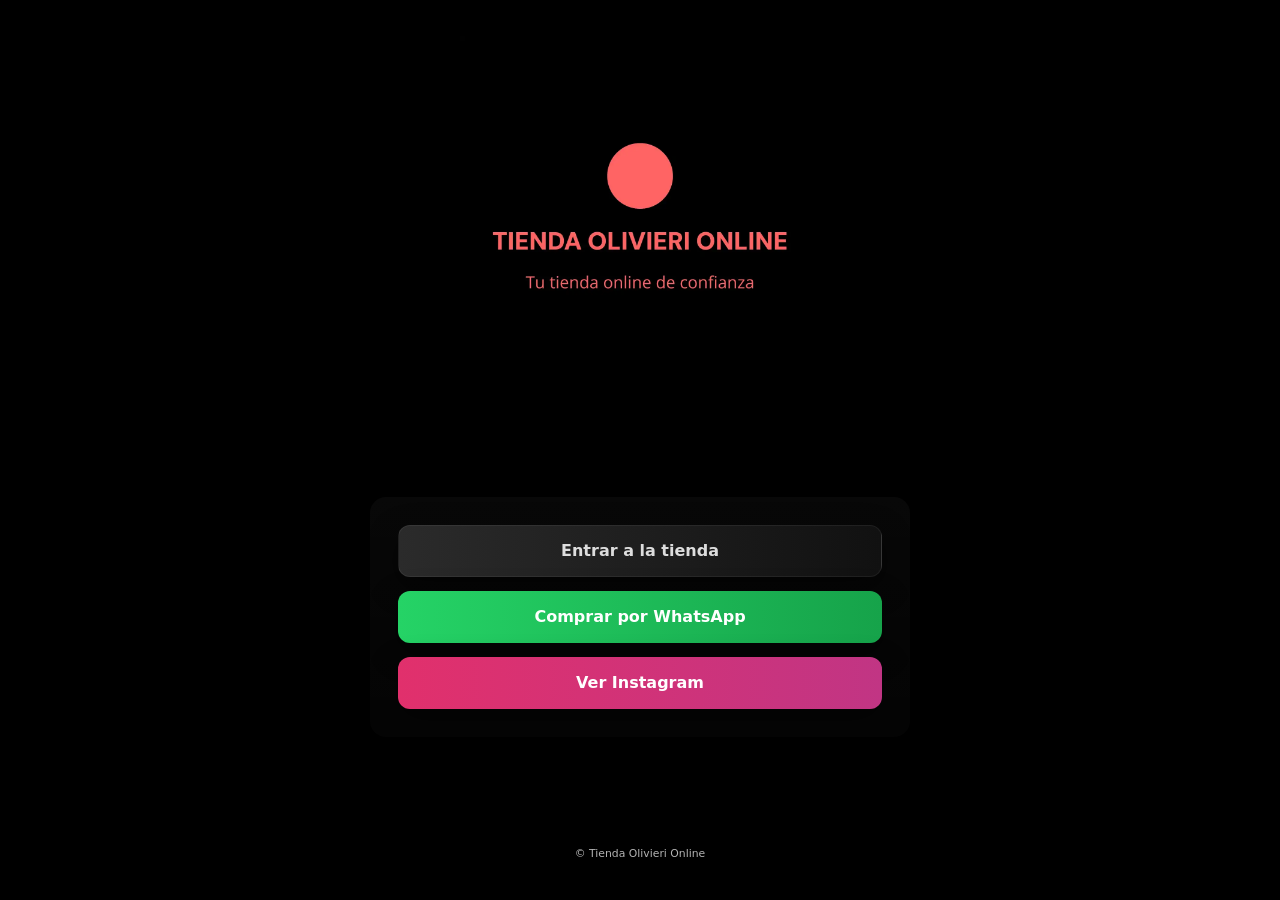
==== index.html @ 2ab6597a "subida inicial Se agregan archivos HTML, CSS e imágenes" ====
<!doctype html>
<html lang="es">
<head>
  <meta charset="utf-8" />
  <meta name="viewport" content="width=device-width,initial-scale=1" />
  <title>Entrada - TiendaOlivieriOnline</title>
  <link rel="stylesheet" href="landing.css">
</head>
<body>
  <div class="landing-bg" role="img" aria-label="Portada Tienda Olivieri Online">
    <div class="overlay"></div>
    <header class="landing-header">
      <img src="tiendaolivierionline.webp" alt="Tienda Olivieri Online" class="landing-logo" />
    </header>

    <main class="landing-main" role="main">
      <div class="landing-card" role="group" aria-label="Acciones principales">
        <a class="landing-btn enter-btn" href="tienda.html">Entrar a la tienda</a>
        <a class="landing-btn wa-btn" href="https://wa.me/5491161368107?text=Hola%20quiero%20consultar%20por%20los%20productos" target="_blank" rel="noopener">Comprar por WhatsApp</a>
        <a class="landing-btn ig-btn" href="https://instagram.com/TiendaOlivieriOnline" target="_blank" rel="noopener">Ver Instagram</a>
      </div>
    </main>

    <footer class="landing-footer" aria-hidden="true">
      <small>© Tienda Olivieri Online</small>
    </footer>
  </div>

  <script>
    // Ensure keyboard accessibility: Enter key on focused button triggers link
    document.addEventListener('DOMContentLoaded', () => {
      document.querySelectorAll('.landing-btn').forEach(btn => {
        btn.addEventListener('keyup', (e) => { if(e.key === 'Enter') btn.click(); });
      });
    });
  </script>
</body>
</html>
---- landing.css ----
:root{
  --bg-dark: rgba(6,6,6,0.65);
  --white: #ffffff;
  --muted: rgba(255,255,255,0.85);
  --wa: linear-gradient(90deg,#25D366,#16a34a);
  --accent: #c71b1b;
  font-family: Inter, ui-sans-serif, system-ui, -apple-system, "Segoe UI", Roboto, "Helvetica Neue", Arial;
}

*{box-sizing:border-box}
html,body{height:100%;margin:0}
body{
  background:#000;
  color:var(--white);
  -webkit-font-smoothing:antialiased;
  -moz-osx-font-smoothing:grayscale;
}

/* Fullscreen bg using an external modern footwear/fashion image */
.landing-bg{
  min-height:100vh;
  display:flex;
  flex-direction:column;
  align-items:center;
  justify-content:space-between;
  background-image: url('https://images.unsplash.com/photo-1528701800489-476f2b9f3b4d?q=80&w=1800&auto=format&fit=crop&ixlib=rb-4.0.3&s=2d8f5b3f4f0a0f6c6a8b7a2b7c9d8f1a');
  background-size:cover;
  background-position:center center;
  position:relative;
}

/* soft dark overlay for legibility */
.overlay{
  position:absolute;
  inset:0;
  background: linear-gradient(180deg, rgba(0,0,0,0.55), rgba(0,0,0,0.6));
  pointer-events:none;
}

/* header with large centered logo */
.landing-header{
  width:100%;
  display:flex;
  justify-content:center;
  padding:36px 20px 10px 20px;
  position:relative;
  z-index:2;
}
.landing-logo{
  max-width:360px;
  width:60%;
  height:auto;
  display:block;
  filter:drop-shadow(0 10px 30px rgba(0,0,0,0.6));
}

/* main centered card with buttons */
.landing-main{
  width:100%;
  display:flex;
  justify-content:center;
  align-items:center;
  padding:20px;
  z-index:2;
}
.landing-card{
  width:min(540px, 94%);
  background: linear-gradient(180deg, rgba(255,255,255,0.03), rgba(255,255,255,0.02));
  border-radius:16px;
  padding:28px;
  display:flex;
  flex-direction:column;
  gap:14px;
  align-items:stretch;
  box-shadow:0 18px 50px rgba(0,0,0,0.6);
  text-align:center;
}

/* Buttons style */
.landing-btn{
  display:inline-flex;
  align-items:center;
  justify-content:center;
  gap:10px;
  text-decoration:none;
  padding:14px 18px;
  border-radius:12px;
  font-weight:800;
  color:var(--white);
  border:0;
  cursor:pointer;
  transition:transform .14s ease, box-shadow .14s ease, opacity .12s ease;
  min-height:52px;
  font-size:16px;
  box-shadow:0 10px 30px rgba(0,0,0,0.45);
}

/* Specific button colors */
.enter-btn{ background: linear-gradient(90deg,#2b2b2b,#111); color:var(--muted); border:1px solid rgba(255,255,255,0.06) }
.wa-btn{ background: var(--wa); color:#fff; }
.ig-btn{ background: linear-gradient(90deg,#E1306C,#C13584); color:#fff; }

/* Hover effects */
.landing-btn:hover{ transform:translateY(-6px) scale(1.01); box-shadow:0 20px 48px rgba(0,0,0,0.55) }
.landing-btn:active{ transform:translateY(-2px) }

/* Footer */
.landing-footer{ width:100%; text-align:center; padding:18px 12px 40px 12px; color:rgba(255,255,255,0.7); z-index:2; font-size:13px }

/* Responsive tweaks */
@media (max-width:520px){
  .landing-logo{ max-width:220px; width:62%; }
  .landing-card{ padding:18px; gap:12px; width:92%; border-radius:12px }
  .landing-btn{ font-size:15px; padding:12px 14px; min-height:48px; border-radius:10px }
}
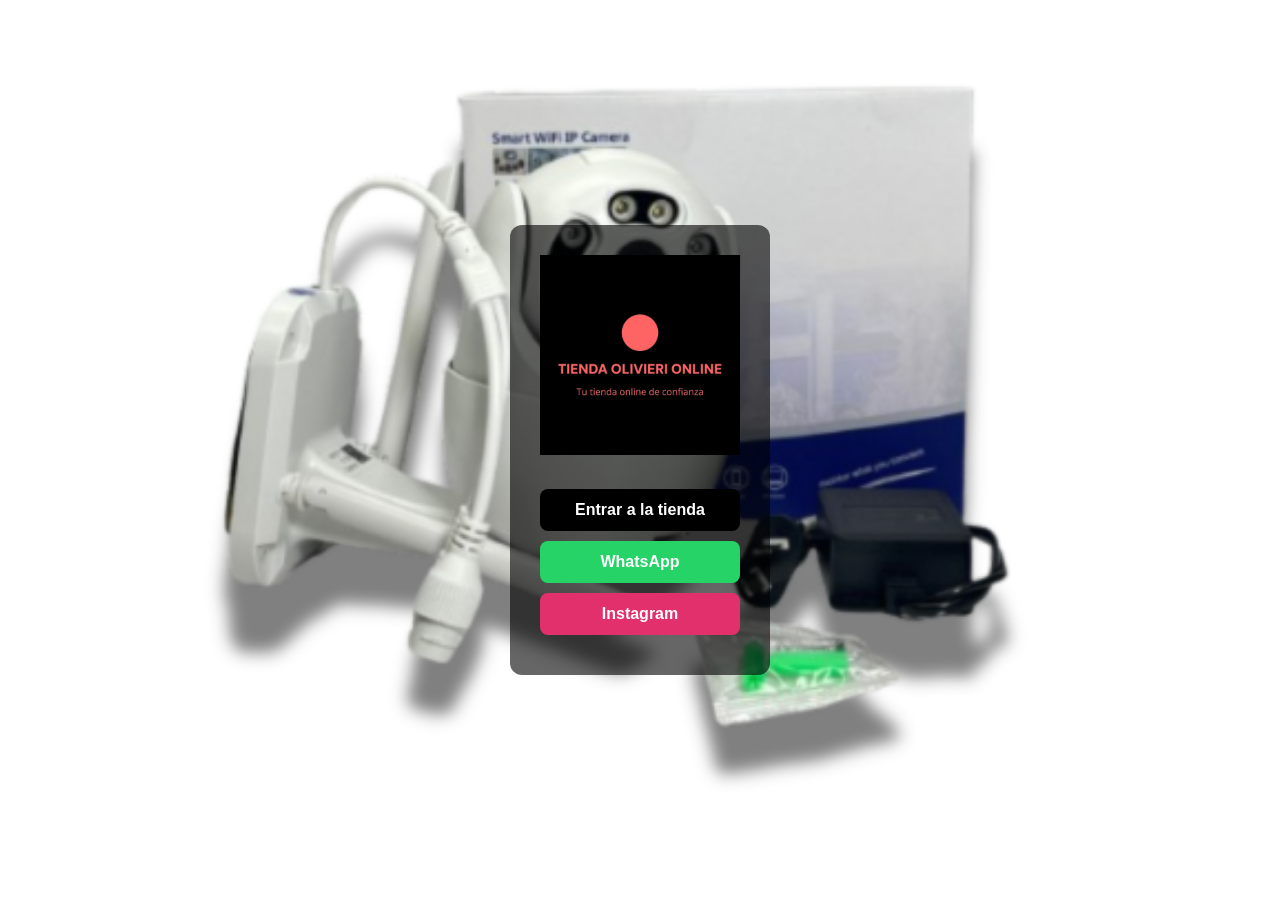
==== commit bbb37203: "Update index.html" ====
--- a/index.html
+++ b/index.html
@@ -1,38 +1,55 @@
-<!doctype html>
+<!DOCTYPE html>
 <html lang="es">
 <head>
-  <meta charset="utf-8" />
-  <meta name="viewport" content="width=device-width,initial-scale=1" />
-  <title>Entrada - TiendaOlivieriOnline</title>
-  <link rel="stylesheet" href="landing.css">
+  <meta charset="UTF-8">
+  <meta name="viewport" content="width=device-width, initial-scale=1.0">
+  <title>Tienda Olivieri Online</title>
+  <style>
+    body {
+      margin: 0;
+      font-family: Arial;
+      background: url('Diseño sin título (97).png') center/cover no-repeat;
+      height: 100vh;
+      display: flex;
+      align-items: center;
+      justify-content: center;
+    }
+
+    .overlay {
+      background: rgba(0,0,0,0.6);
+      padding: 30px;
+      border-radius: 12px;
+      text-align: center;
+    }
+
+    img.logo {
+      width: 200px;
+      margin-bottom: 20px;
+    }
+
+    .btn {
+      display: block;
+      margin: 10px 0;
+      padding: 12px;
+      border-radius: 8px;
+      text-decoration: none;
+      color: white;
+      font-weight: bold;
+    }
+
+    .tienda { background: black; }
+    .whatsapp { background: #25D366; }
+    .instagram { background: #E1306C; }
+  </style>
 </head>
+
 <body>
-  <div class="landing-bg" role="img" aria-label="Portada Tienda Olivieri Online">
-    <div class="overlay"></div>
-    <header class="landing-header">
-      <img src="tiendaolivierionline.webp" alt="Tienda Olivieri Online" class="landing-logo" />
-    </header>
+  <div class="overlay">
+    <img src="tiendaolivierionline.webp" class="logo">
 
-    <main class="landing-main" role="main">
-      <div class="landing-card" role="group" aria-label="Acciones principales">
-        <a class="landing-btn enter-btn" href="tienda.html">Entrar a la tienda</a>
-        <a class="landing-btn wa-btn" href="https://wa.me/5491161368107?text=Hola%20quiero%20consultar%20por%20los%20productos" target="_blank" rel="noopener">Comprar por WhatsApp</a>
-        <a class="landing-btn ig-btn" href="https://instagram.com/TiendaOlivieriOnline" target="_blank" rel="noopener">Ver Instagram</a>
-      </div>
-    </main>
-
-    <footer class="landing-footer" aria-hidden="true">
-      <small>© Tienda Olivieri Online</small>
-    </footer>
+    <a href="tienda.html" class="btn tienda">Entrar a la tienda</a>
+    <a href="https://wa.me/5491161368107" class="btn whatsapp">WhatsApp</a>
+    <a href="https://instagram.com/TiendaOlivieriOnline" class="btn instagram">Instagram</a>
   </div>
-
-  <script>
-    // Ensure keyboard accessibility: Enter key on focused button triggers link
-    document.addEventListener('DOMContentLoaded', () => {
-      document.querySelectorAll('.landing-btn').forEach(btn => {
-        btn.addEventListener('keyup', (e) => { if(e.key === 'Enter') btn.click(); });
-      });
-    });
-  </script>
 </body>
-</html>+</html>
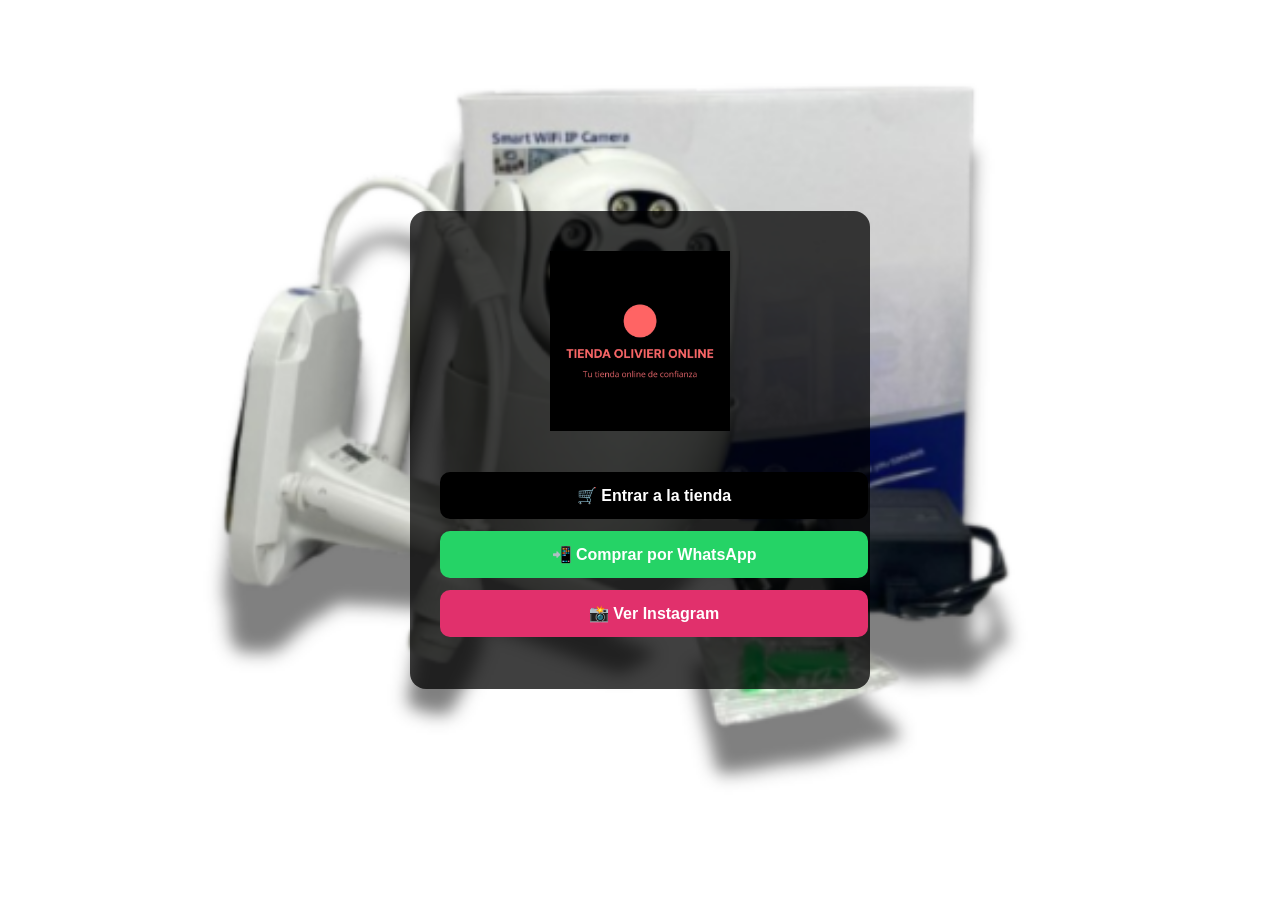
==== commit 3dd756c1: "Update index.html" ====
--- a/index.html
+++ b/index.html
@@ -4,10 +4,11 @@
   <meta charset="UTF-8">
   <meta name="viewport" content="width=device-width, initial-scale=1.0">
   <title>Tienda Olivieri Online</title>
+
   <style>
     body {
       margin: 0;
-      font-family: Arial;
+      font-family: Arial, sans-serif;
       background: url('Diseño sin título (97).png') center/cover no-repeat;
       height: 100vh;
       display: flex;
@@ -16,25 +17,33 @@
     }
 
     .overlay {
-      background: rgba(0,0,0,0.6);
-      padding: 30px;
-      border-radius: 12px;
+      background: rgba(0,0,0,0.75);
+      padding: 40px 30px;
+      border-radius: 16px;
       text-align: center;
+      width: 90%;
+      max-width: 400px;
     }
 
-    img.logo {
-      width: 200px;
-      margin-bottom: 20px;
+    .logo {
+      width: 180px;
+      margin-bottom: 25px;
     }
 
     .btn {
       display: block;
-      margin: 10px 0;
-      padding: 12px;
-      border-radius: 8px;
+      width: 100%;
+      margin: 12px 0;
+      padding: 14px;
+      border-radius: 10px;
       text-decoration: none;
       color: white;
       font-weight: bold;
+      transition: 0.2s;
+    }
+
+    .btn:hover {
+      transform: scale(1.05);
     }
 
     .tienda { background: black; }
@@ -44,12 +53,14 @@
 </head>
 
 <body>
+
   <div class="overlay">
     <img src="tiendaolivierionline.webp" class="logo">
 
-    <a href="tienda.html" class="btn tienda">Entrar a la tienda</a>
-    <a href="https://wa.me/5491161368107" class="btn whatsapp">WhatsApp</a>
-    <a href="https://instagram.com/TiendaOlivieriOnline" class="btn instagram">Instagram</a>
+    <a href="tienda.html" class="btn tienda">🛒 Entrar a la tienda</a>
+    <a href="https://wa.me/5491161368107" class="btn whatsapp">📲 Comprar por WhatsApp</a>
+    <a href="https://instagram.com/TiendaOlivieriOnline" class="btn instagram">📸 Ver Instagram</a>
   </div>
+
 </body>
 </html>
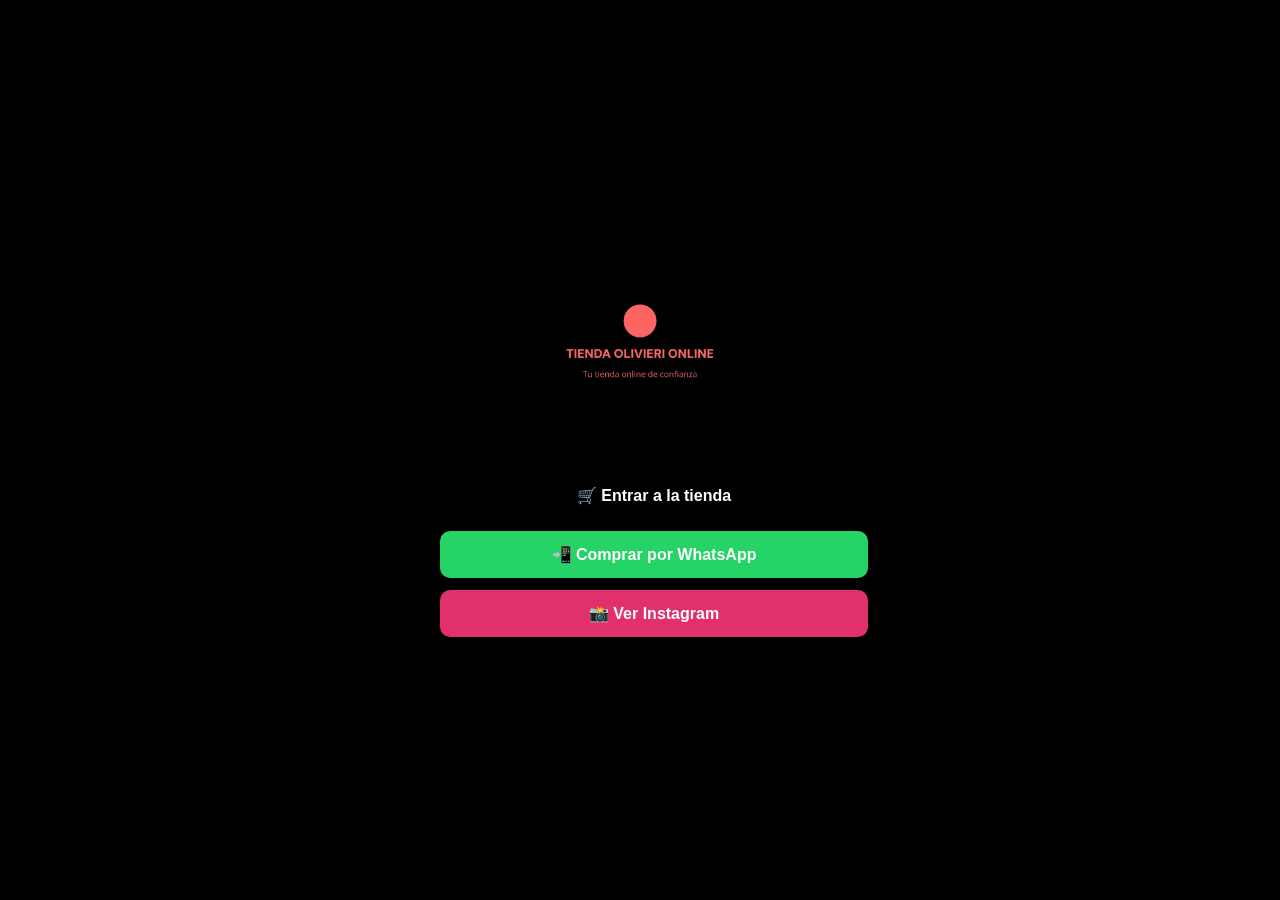
==== commit 61eb0725: "Update index.html" ====
--- a/index.html
+++ b/index.html
@@ -9,7 +9,7 @@
     body {
       margin: 0;
       font-family: Arial, sans-serif;
-      background: url('Diseño sin título (97).png') center/cover no-repeat;
+      background: black;
       height: 100vh;
       display: flex;
       align-items: center;
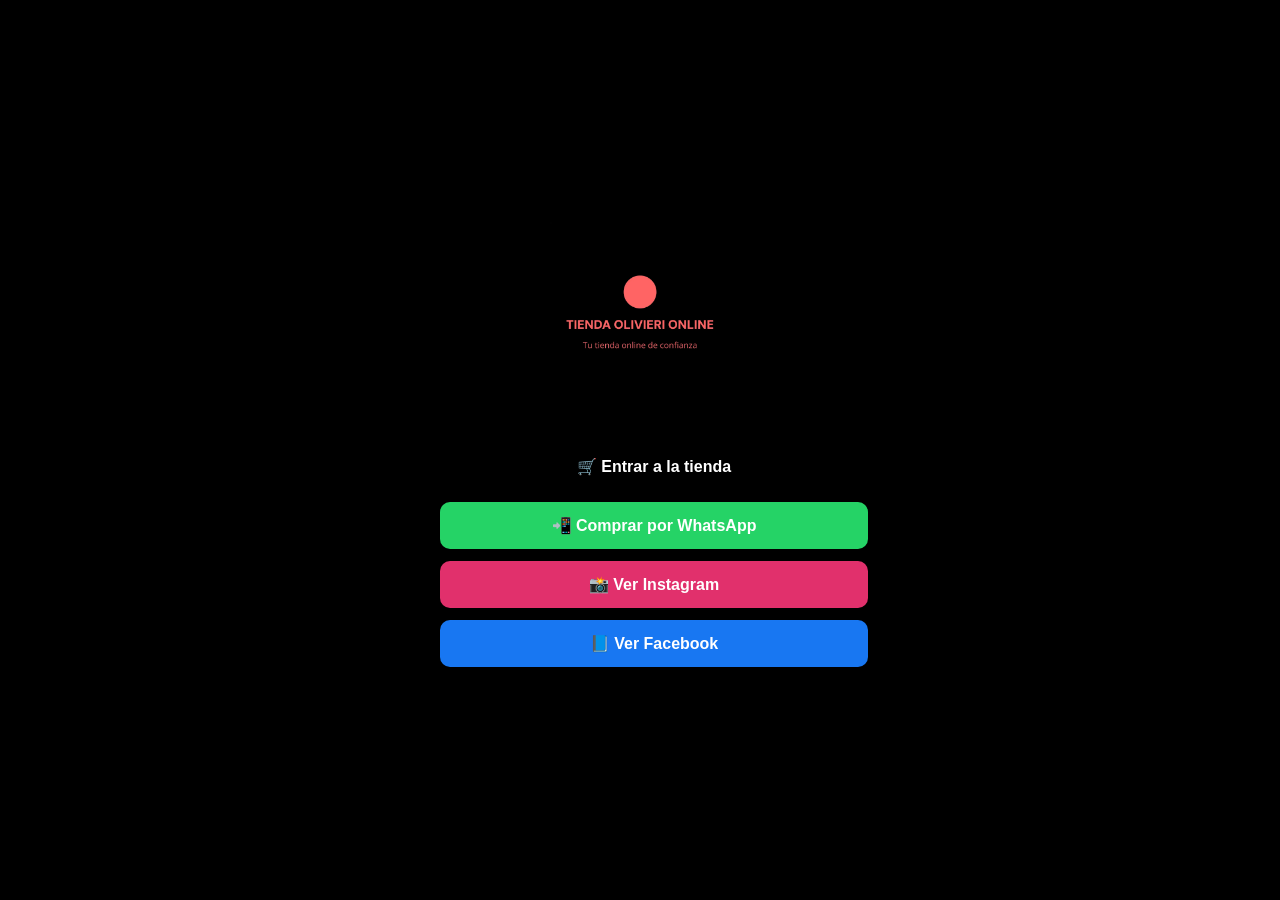
==== commit 40881752: "Update index.html" ====
--- a/index.html
+++ b/index.html
@@ -49,6 +49,7 @@
     .tienda { background: black; }
     .whatsapp { background: #25D366; }
     .instagram { background: #E1306C; }
+    .facebook { background: #1877F2; }
   </style>
 </head>
 
@@ -60,6 +61,7 @@
     <a href="tienda.html" class="btn tienda">🛒 Entrar a la tienda</a>
     <a href="https://wa.me/5491161368107" class="btn whatsapp">📲 Comprar por WhatsApp</a>
     <a href="https://instagram.com/TiendaOlivieriOnline" class="btn instagram">📸 Ver Instagram</a>
+    <a href="https://www.facebook.com/share/p/1MxDuGdsuP/" class="btn facebook" target="_blank">📘 Ver Facebook</a>
   </div>
 
 </body>
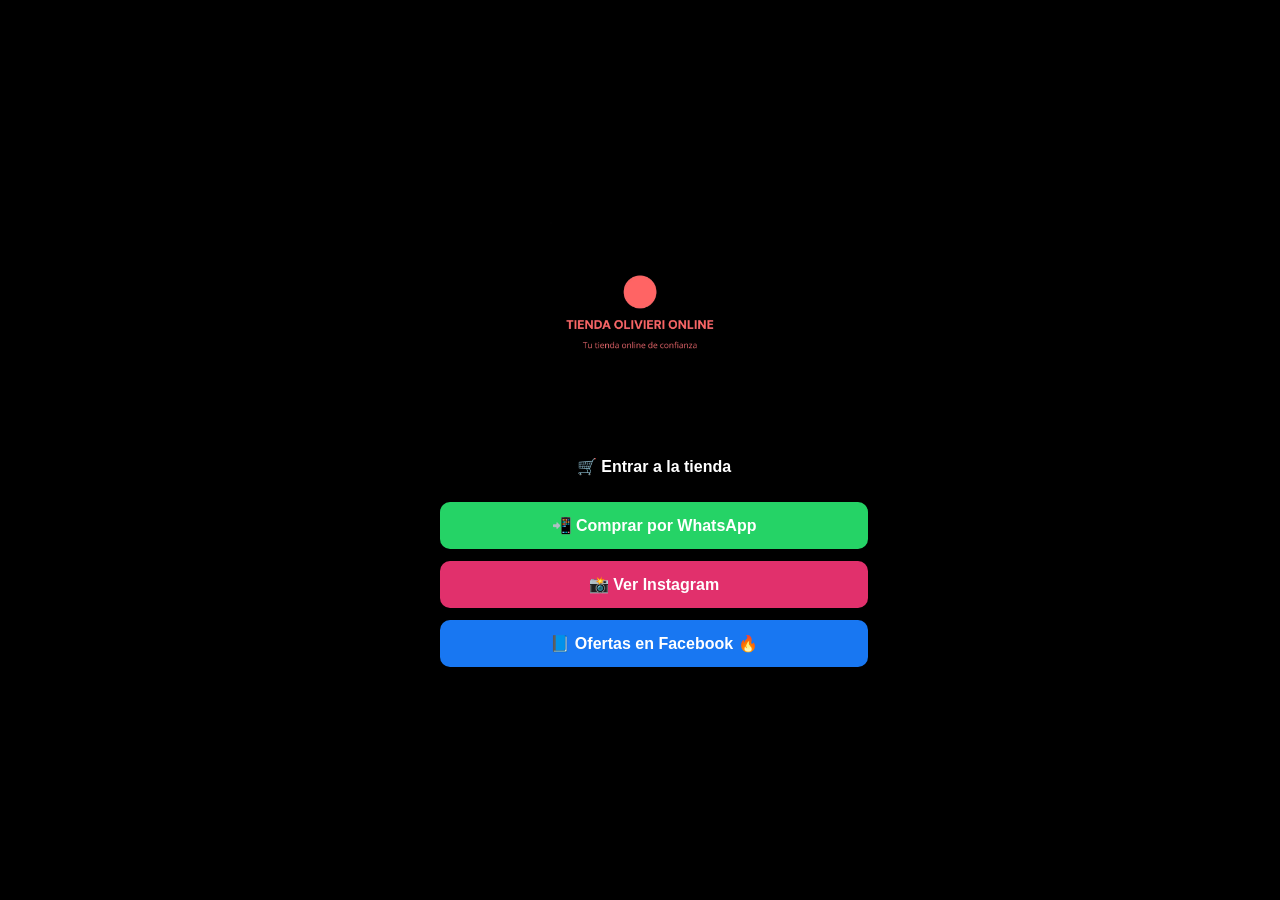
==== commit b925c7cb: "Update index.html" ====
--- a/index.html
+++ b/index.html
@@ -61,7 +61,9 @@
     <a href="tienda.html" class="btn tienda">🛒 Entrar a la tienda</a>
     <a href="https://wa.me/5491161368107" class="btn whatsapp">📲 Comprar por WhatsApp</a>
     <a href="https://instagram.com/TiendaOlivieriOnline" class="btn instagram">📸 Ver Instagram</a>
-    <a href="https://www.facebook.com/share/p/1MxDuGdsuP/" class="btn facebook" target="_blank">📘 Ver Facebook</a>
+    <a href="https://www.facebook.com/profile.php?id=61572079288086" class="btn facebook" target="_blank">
+  📘 Ofertas en Facebook 🔥
+</a>
   </div>
 
 </body>
